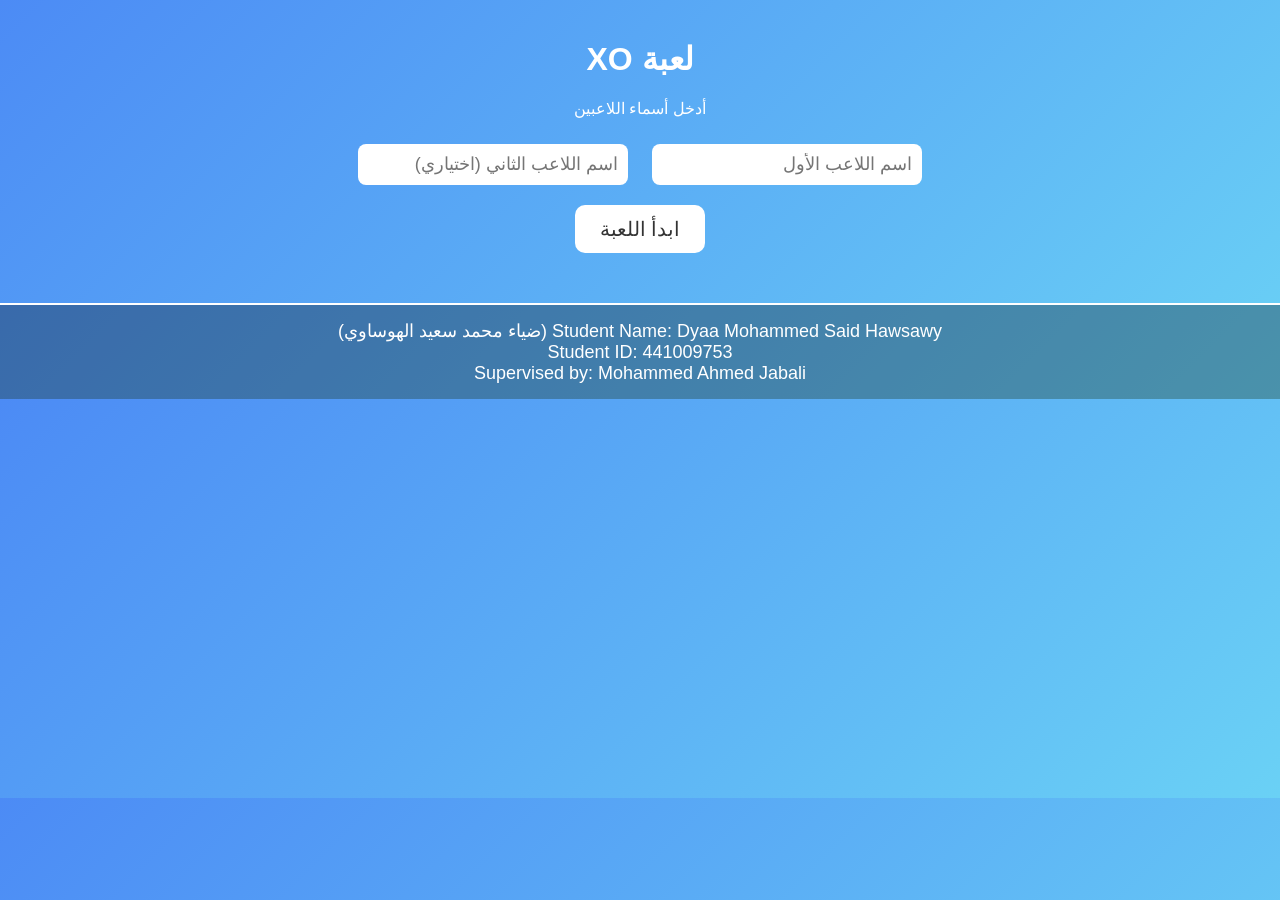
==== lab2/index.html @ c2c3b171 "XO game" ====
<!DOCTYPE html>
<html lang="ar" dir="rtl">
<head>
<meta charset="UTF-8">
<title>لعبة XO - Lab 2</title>
<style>
    body {
        font-family: "Tahoma", sans-serif;
        background: linear-gradient(135deg, #4c8bf5, #6ad1f5);
        margin: 0;
        padding: 0;
        text-align: center;
        color: #fff;
    }

    .container {
        margin-top: 40px;
    }

    .screen {
        display: none;
    }

    .active {
        display: block;
    }

    input {
        padding: 10px;
        width: 250px;
        border-radius: 8px;
        border: none;
        margin: 10px;
        font-size: 18px;
    }

    button {
        padding: 12px 25px;
        font-size: 20px;
        border: none;
        border-radius: 10px;
        background: #fff;
        color: #333;
        cursor: pointer;
        margin: 10px;
        transition: 0.3s;
    }

    button:hover {
        background: #e3e3e3;
    }

    .board {
        display: grid;
        grid-template-columns: repeat(3, 120px);
        grid-gap: 10px;
        justify-content: center;
        margin-top: 30px;
    }

    .cell {
        width: 120px;
        height: 120px;
        background: #ffffff;
        color: #333;
        font-size: 60px;
        display: flex;
        justify-content: center;
        align-items: center;
        border-radius: 15px;
        cursor: pointer;
        transition: 0.2s;
    }

    .cell:hover {
        background: #f0f0f0;
    }

    .scoreboard {
        margin-top: 20px;
        font-size: 22px;
        background: rgba(0,0,0,0.3);
        padding: 10px;
        border-radius: 10px;
        display: inline-block;
    }

    /* شاشة الفوز */
    .win-screen {
        position: fixed;
        top: 0;
        left: 0;
        width: 100%;
        height: 100%;
        background: rgba(0,0,0,0.75);
        display: none;
        justify-content: center;
        align-items: center;
        flex-direction: column;
        color: #fff;
        font-size: 40px;
        z-index: 999;
    }

    .win-screen button {
        margin-top: 20px;
        font-size: 22px;
    }

    footer {
        margin-top: 40px;
        padding: 15px;
        background: rgba(0,0,0,0.3);
        font-size: 18px;
        border-top: 2px solid #fff;
    }
</style>
</head>
<body>

<div class="container">

    <!-- شاشة البداية -->
    <div id="startScreen" class="screen active">
        <h1>لعبة XO</h1>
        <p>أدخل أسماء اللاعبين</p>

        <input id="player1" placeholder="اسم اللاعب الأول">
        <input id="player2" placeholder="اسم اللاعب الثاني (اختياري)">

        <br>
        <button onclick="startGame()">ابدأ اللعبة</button>
    </div>

    <!-- شاشة اللعبة -->
    <div id="gameScreen" class="screen">
        <h2 id="turnText"></h2>

        <div class="scoreboard">
            <span id="score1">0</span> : نقاط  
            <span id="score2">0</span>
        </div>

        <div class="board" id="board"></div>

        <button onclick="restart()">إعادة الجولة</button>
    </div>

</div>

<!-- شاشة الفوز -->
<div id="winScreen" class="win-screen">
    <div id="winMessage"></div>
    <button onclick="closeWinScreen()">متابعة</button>
</div>

<footer>
    Student Name: Dyaa Mohammed Said Hawsawy (ضياء محمد سعيد الهوساوي) <br>
    Student ID: 441009753 <br>
    Supervised by: Mohammed Ahmed Jabali
</footer>

<script>
    let board = ["", "", "", "", "", "", "", "", ""];
    let currentPlayer = "X";
    let gameActive = true;
    let p1 = "";
    let p2 = "";
    let vsComputer = false;

    let score1 = 0;
    let score2 = 0;

    function startGame() {
        p1 = document.getElementById("player1").value || "اللاعب 1";
        p2 = document.getElementById("player2").value;

        if (p2.trim() === "") {
            vsComputer = true;
            p2 = "الكمبيوتر";
        }

        document.getElementById("startScreen").classList.remove("active");
        document.getElementById("gameScreen").classList.add("active");

        updateTurnText();
        drawBoard();
    }

    function updateTurnText() {
        document.getElementById("turnText").innerText =
            currentPlayer === "X" ? `دور: ${p1}` : `دور: ${p2}`;
    }

    function drawBoard() {
        const boardDiv = document.getElementById("board");
        boardDiv.innerHTML = "";

        board.forEach((cell, index) => {
            const div = document.createElement("div");
            div.classList.add("cell");
            div.innerText = cell;
            div.onclick = () => handleMove(index);
            boardDiv.appendChild(div);
        });
    }

    function handleMove(index) {
        if (!gameActive || board[index] !== "") return;

        board[index] = currentPlayer;
        drawBoard();

        if (checkWin()) {
            showWinScreen(currentPlayer === "X" ? p1 : p2);
            updateScore(currentPlayer);
            gameActive = false;
            return;
        }

        if (!board.includes("")) {
            showWinScreen("تعادل!");
            gameActive = false;
            return;
        }

        currentPlayer = currentPlayer === "X" ? "O" : "X";
        updateTurnText();

        if (vsComputer && currentPlayer === "O") {
            setTimeout(computerMove, 500);
        }
    }

    function computerMove() {
        let emptyCells = board.map((v, i) => v === "" ? i : null).filter(v => v !== null);
        let randomIndex = emptyCells[Math.floor(Math.random() * emptyCells.length)];

        board[randomIndex] = "O";
        drawBoard();

        if (checkWin()) {
            showWinScreen(p2);
            updateScore("O");
            gameActive = false;
            return;
        }

        currentPlayer = "X";
        updateTurnText();
    }

    function checkWin() {
        const wins = [
            [0,1,2], [3,4,5], [6,7,8],
            [0,3,6], [1,4,7], [2,5,8],
            [0,4,8], [2,4,6]
        ];

        return wins.some(combo =>
            board[combo[0]] &&
            board[combo[0]] === board[combo[1]] &&
            board[combo[1]] === board[combo[2]]
        );
    }

    function updateScore(player) {
        if (player === "X") score1++;
        else score2++;

        document.getElementById("score1").innerText = score1;
        document.getElementById("score2").innerText = score2;
    }

    function showWinScreen(winner) {
        document.getElementById("winMessage").innerText = `الفائز: ${winner}`;
        document.getElementById("winScreen").style.display = "flex";
    }

    function closeWinScreen() {
        document.getElementById("winScreen").style.display = "none";
        restart();
    }

    function restart() {
        board = ["", "", "", "", "", "", "", "", ""];
        currentPlayer = "X";
        gameActive = true;
        updateTurnText();
        drawBoard();
    }
</script>

</body>
</html>
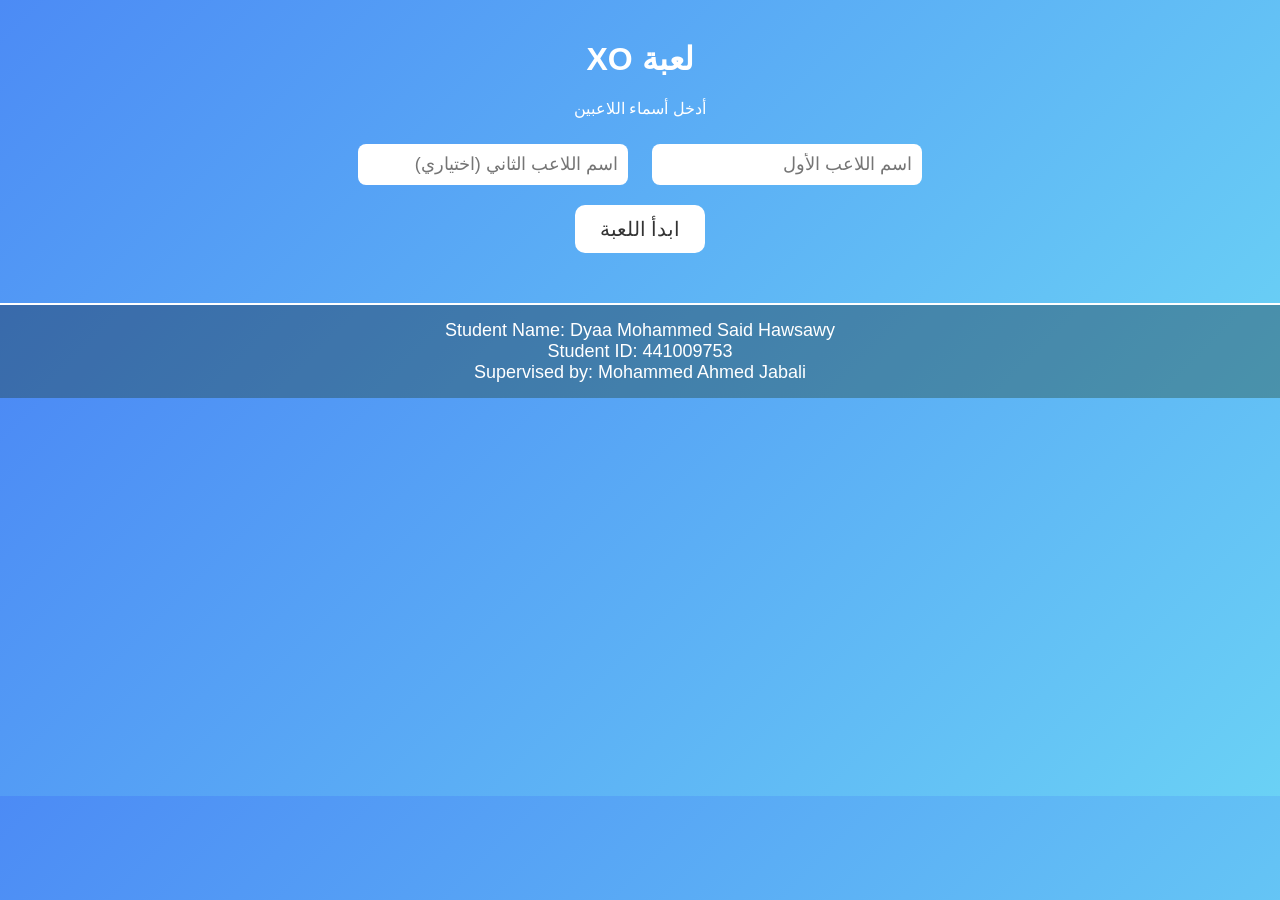
==== commit 4f5bde23: "XO game" ====
--- a/lab2/index.html
+++ b/lab2/index.html
@@ -155,7 +155,7 @@
 </div>
 
 <footer>
-    Student Name: Dyaa Mohammed Said Hawsawy (ضياء محمد سعيد الهوساوي) <br>
+    Student Name: Dyaa Mohammed Said Hawsawy  <br>
     Student ID: 441009753 <br>
     Supervised by: Mohammed Ahmed Jabali
 </footer>
